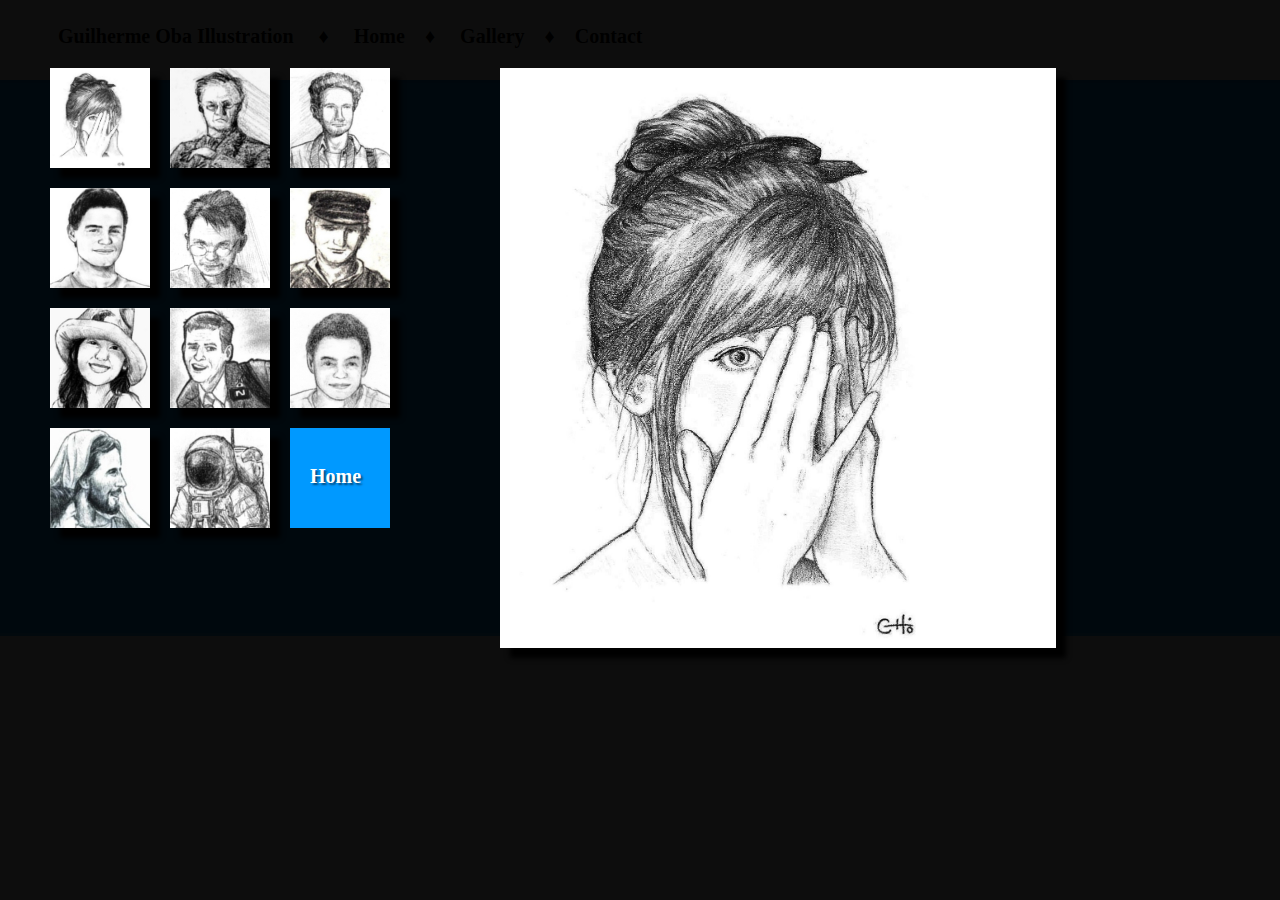
==== gallery.html @ a309bb45 "message" ====
<!DOCTYPE:html>
<html>
<head>
    <title>Guilherme Oba Illustration</title>
	<meta name="title" content="Gallery - Guilherme Oba Illustration">
	<meta name="description" content="portfolio and art gallery for Guilherme Oba">
	<meta name="keywords" content="drawing, illustration, guilherme oba, sketch, art, freelance">
    <link rel="stylesheet" href="Index.css">
    <link rel="shortcut icon" href="Images/icon.jpg">
</head>
<body>
    <!-- top menu -->
    <div id="menubox">  
        <p id="titlename">Guilherme Oba Illustration
            &nbsp;&nbsp;&nbsp;&nbsp;&diams;&nbsp;&nbsp;&nbsp;&nbsp;
            <a href="go_illustration.html" class="plainlink">Home</a>&nbsp;&nbsp;&nbsp;&nbsp;&diams;&nbsp;&nbsp;&nbsp;&nbsp;
            <a href="gallery.html" class="plainlink">Gallery</a>&nbsp;&nbsp;&nbsp;&nbsp;&diams;&nbsp;&nbsp;&nbsp;&nbsp;Contact
        </p>
    
    <!-- bg -->
    <div id="gallerybg"></div>
        
    <!-- display image -->
    <img src="Images/Works/work01.jpg";
         class="gallery">
        
         
         
    <!-- left thumbnail column -->
        <a href="gallery.html">
            <img src="Images/Works/thumbn_works/thumbn_work%201.jpg"         
                 onmouseover="this.src='Images/Works/thumbn_worksclick/thumbn_workclick01.jpg';"
                 onmouseout="this.src='Images/Works/thumbn_works/thumbn_work%201.jpg';"
                 class="leftcolumn" style="margin-top:0"/></a>
        <a href="gallery_02.html">
            <img src="Images/Works/thumbn_works/thumbn_work%202.jpg" 
                 onmouseover="this.src='Images/Works/thumbn_worksclick/thumbn_workclick02.jpg';"
                 onmouseout="this.src='Images/Works/thumbn_works/thumbn_work%202.jpg';"
                 class="leftcolumn" style="margin-top:120"/></a>
        <a href="gallery_03.html">
            <img src="Images/Works/thumbn_works/thumbn_work%203.jpeg" 
                 onmouseover="this.src='Images/Works/thumbn_worksclick/thumbn_workclick03.jpeg';"
                 onmouseout="this.src='Images/Works/thumbn_works/thumbn_work%203.jpeg';"
                 class="leftcolumn" style="margin-top:240"/></a>
        <a href="gallery_04.html">
            <img src="Images/Works/thumbn_works/thumbn_work%204.jpg"
                 onmouseover="this.src='Images/Works/thumbn_worksclick/thumbn_workclick04.jpg';"
                 onmouseout="this.src='Images/Works/thumbn_works/thumbn_work%204.jpg';"
                 class="leftcolumn" style="margin-top:360"></a>
       
        
    <!-- middle thumbnail column -->   
        <a href="gallery_06.html">
            <img src="Images/Works/thumbn_works/thumbn_work%206.jpeg"
                 onmouseover="this.src='Images/Works/thumbn_worksclick/thumbn_workclick06.jpeg';"
                 onmouseout="this.src='Images/Works/thumbn_works/thumbn_work%206.jpeg';"
                 class="middlecolumn" style="margin-top:0"></a>
        <a href="gallery_07.html">
            <img src="Images/Works/thumbn_works/thumbn_work%207.jpg"
                 onmouseover="this.src='Images/Works/thumbn_worksclick/thumbn_workclick07.jpg';"
                 onmouseout="this.src='Images/Works/thumbn_works/thumbn_work%207.jpg';"
                 class="middlecolumn" style="margin-top:120"></a>
        <a href="gallery_08.html">
            <img src="Images/Works/thumbn_works/thumbn_work%208.jpg"
                 onmouseover="this.src='Images/Works/thumbn_worksclick/thumbn_workclick08.jpg';"
                 onmouseout="this.src='Images/Works/thumbn_works/thumbn_work%208.jpg';"
                 class="middlecolumn" style="margin-top:240"></a>
        <a href="gallery_09.html">
            <img src="Images/Works/thumbn_works/thumbn_work%209.jpg"
                 onmouseover="this.src='Images/Works/thumbn_worksclick/thumbn_workclick09.jpg';"
                 onmouseout="this.src='Images/Works/thumbn_works/thumbn_work%209.jpg';"
                 class="middlecolumn" style="margin-top:360"></a>
        
        
    <!-- right thumbnail column -->
        <a href="gallery_11.html">
            <img src="Images/Works/thumbn_works/thumbn_work%2011.jpg"
                 onmouseover="this.src='Images/Works/thumbn_worksclick/thumbn_workclick11.jpg';"
                 onmouseout="this.src='Images/Works/thumbn_works/thumbn_work%2011.jpg';"
                 class="rightcolumn" style="margin-top:0"></a>
        <a href="gallery_05.html">
            <img src="Images/Works/thumbn_works/thumbn_work%205.jpg"
                 onmouseover="this.src='Images/Works/thumbn_worksclick/thumbn_workclick05.jpg';"
                 onmouseout="this.src='Images/Works/thumbn_works/thumbn_work%205.jpg';"
                 class="rightcolumn" style="margin-top:120"></a>
        <a href="gallery_10.html">
            <img src="Images/Works/thumbn_works/thumbn_work%2010.jpg"
                 onmouseover="this.src='Images/Works/thumbn_worksclick/thumbn_workclick10.jpg';"
                 onmouseout="this.src='Images/Works/thumbn_works/thumbn_work%2010.jpg';"
                 class="rightcolumn" style="margin-top:240"></a>

        <a href="go_illustration.html"/>            
            <div id="gallery_home_thumb">
            <p id="gallery_home_text">Home</p>
                
            </div>
        </a>            
        
        
    <!-- blue box -->
    </div>    
        <div id="main" height="auto">  
    </div>
    
</body>

    
</html>
---- Index.css ----
p { color:white; font-family: century gothic; padding-left: 15; z-index: 15 }

#titlename {
    color:black;
    font-size: 20;
    font-weight: bold;
    margin-top: 25;
    padding-left: 50;
}

#menubox {
    height: 55;    
    background-color: #FFFFFF;
    vertical-align: top;
}

#main {
    background-color: #0099FF;
    position: absolute;
    height:550;
    width: 100%;
    left: 0;
    
    border-top-color: #008AE6;
    border-top-style: solid;
    border-bottom-color: #33ADFF;
    border-bottom-style: solid;
}

#box2 {
    background-color: #FFFFFF;
    height: 200;
    color:#0099FF
}

#footer {
    width: 100%;
    position: absolute;
    height: 100;
    left: 0;
    background-color: #e0e0e0;
    margin-top: 1000;
    z-index: 90;
}

#bgshape {
    height:325;
    float:right;
    z-index:5;
}

#cover {
    position: absolute;
    float: right;
    right:300;
    width:275;
    z-index:10;
    top: 38;
    border-top-left-radius: 5;
    border-top-right-radius: 5;
    border-color: #E0E0E0;
}

#orderbutton {
    background-color: #303030;
    width:155;
    height: 85;
    z-index: 60;
    position: absolute;
    border-radius: 6;
    left:108;
    top: 234;
}

#ordertext {
    font-size: 18;
    color: #0099FF;
    position: absolute;
    z-index: 30;
    bottom:2;
    font-weight: bold;
    text-shadow: 2px 2px 2px #080808;
    
}

#blackbg {
    position: absolute;
    width: 1277;
    height: 800;
    top: 0;
    z-index: 100;
    left:0;
    opacity: 0.8;
}

#gallerybg {
    position: absolute;
    width: 100%;
    height: 100%;
    left: 0;
    top: 0;
    z-index: 90;
    background-color: black;
    opacity: 0.95;
}

#iframe {
    position:absolute;
    z-index:100;
    left: 500;
    height: 580;
    border-radius: 20;
    box-shadow: 10px 10px 5px #000000;
}

#bgpic {
    top:735 ;
    right: 50;
    z-index: 10;
    position: absolute;
    
}

.thumbs {
    top:500;
    z-index: 40;
    position: absolute;
    width:100;
    border-radius: 10;
    box-shadow: 10px 10px 5px #005C99 ;
    float: right
}

/* #288EDF */

.one {
    z-index:45;
    position: absolute;
    float: left;
    padding-top: 130;
}

.plainlink {
    text-decoration: none;
    color: inherit  
}

.gallery {
    position:absolute;
    z-index:100;
    left: 500;
    height: 580;
    border-radius: 20;
    box-shadow: 10px 10px 5px #000000;
}

.leftcolumn {
    width: 100;
    height: 100;
    position: absolute;
    z-index: 90;
    left:50;
    border-radius: 10;
    box-shadow: 10px 10px 5px #000000;
}

.middlecolumn {
    width: 100;
    height: 100;
    position: absolute;
    z-index: 90;
    left:170;
    border-radius: 10;
    box-shadow: 10px 10px 5px #000000;
}

.rightcolumn {
    width: 100;
    height: 100;
    position: absolute;
    z-index: 90;
    left:290;
    border-radius: 10;
    box-shadow: 10px 10px 5px #000000;
}

#gallery_home_thumb {
    width:100;
    height: 100;
    position: absolute;
    z-index: 90;
    left: 290;
    border-radius: 10;
    background-color:#0099FF;
    margin-top:360;
}

#gallery_home_text {
    color:#FFFFFF;
    font-size: 20;
    font-weight: bold;
    padding-top: 17;
    padding-left: 20;
    text-shadow: 2px 2px 2px #004C80;
    z-index: 95
}

#fb-root {
    position: absolute;
    bottom: 0;
    left: 0;
    z-index: 98;
    
}
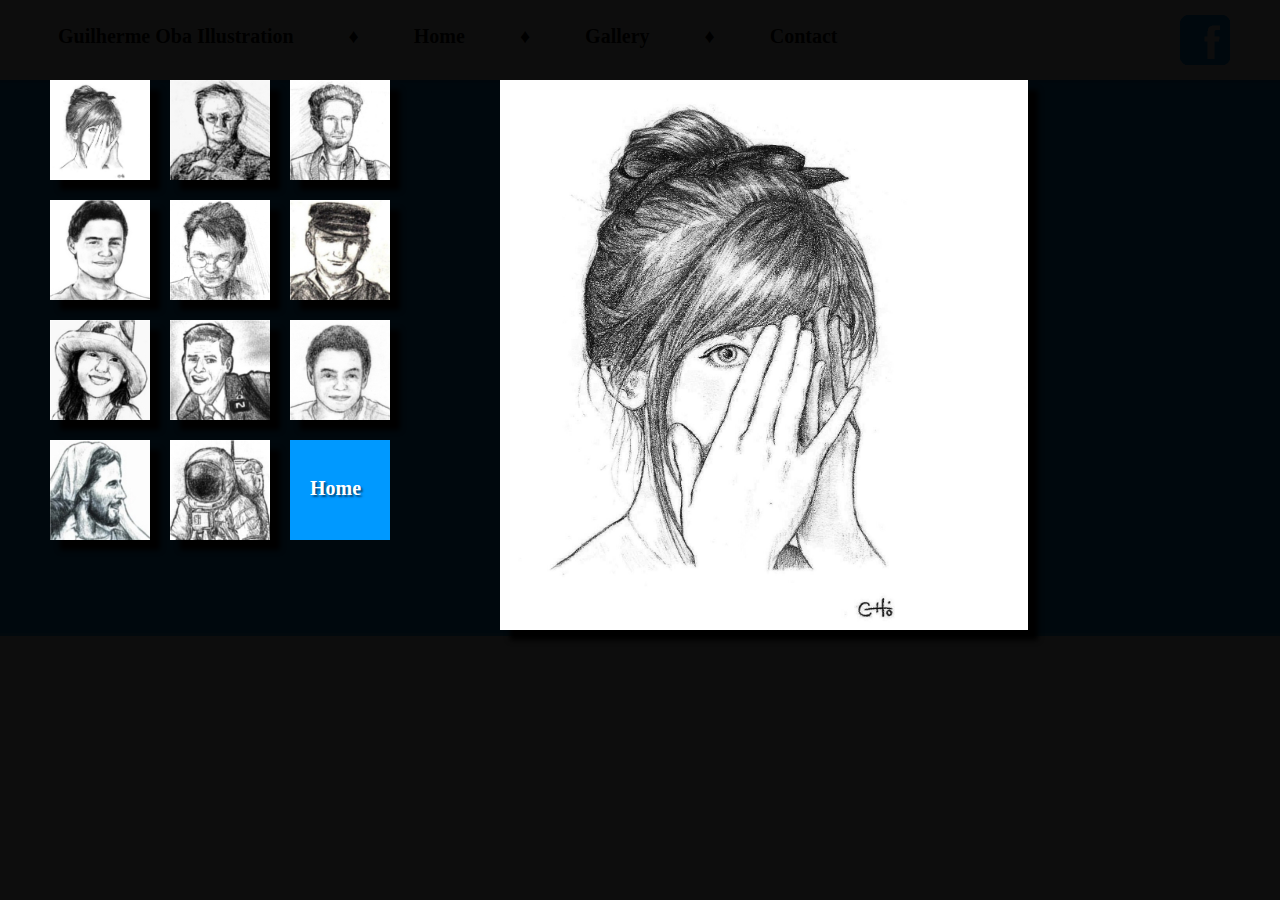
==== commit a3ea17e8: "First Commit" ====
--- a/gallery.html
+++ b/gallery.html
@@ -4,105 +4,150 @@
     <title>Guilherme Oba Illustration</title>
 	<meta name="title" content="Gallery - Guilherme Oba Illustration">
 	<meta name="description" content="portfolio and art gallery for Guilherme Oba">
-	<meta name="keywords" content="drawing, illustration, guilherme oba, sketch, art, freelance">
+	<meta name="keywords" content="drawing, illustration, guilherme oba, sketch, art, freelancer">
     <link rel="stylesheet" href="Index.css">
     <link rel="shortcut icon" href="Images/icon.jpg">
 </head>
 <body>
-    <!-- top menu -->
-    <div id="menubox">  
-        <p id="titlename">Guilherme Oba Illustration
-            &nbsp;&nbsp;&nbsp;&nbsp;&diams;&nbsp;&nbsp;&nbsp;&nbsp;
-            <a href="go_illustration.html" class="plainlink">Home</a>&nbsp;&nbsp;&nbsp;&nbsp;&diams;&nbsp;&nbsp;&nbsp;&nbsp;
-            <a href="gallery.html" class="plainlink">Gallery</a>&nbsp;&nbsp;&nbsp;&nbsp;&diams;&nbsp;&nbsp;&nbsp;&nbsp;Contact
-        </p>
     
-    <!-- bg -->
-    <div id="gallerybg"></div>
-        
-    <!-- display image -->
+<!-- bg top menu -->
+    <div id="menu_box">
+        <ul id="title_menu">
+            <li class="menu_list">
+                <a href="go_illustration.html";
+                   class="plainlink">
+                    Guilherme Oba Illustration
+                </a>
+            </li>
+            <li class="diamond_separator">&diams;</li>
+            <li class="menu_list">
+                <a href="go_illustration.html";
+                   class="plainlink">
+                    Home
+                </a>
+            </li>
+            <li class="diamond_separator">&diams;</li>
+            <li class="menu_list">
+                <a href="gallery.html";
+                   class="plainlink">
+                    Gallery
+                </a>
+            </li>
+            <li class="diamond_separator">&diams;</li>
+            <li class="menu_list">
+                <a href="#footer";
+                   class="plainlink">
+                    Contact
+                </a>
+            </li>
+        </ul>
+        <a href="https://www.facebook.com/guilhermeoba.illustration";
+           target="_blank">
+            <img src="Images/facebook-6-xxlblue.png";
+                 id="menu_FBlink">
+        </a> 
+    </div>   
+    
+<!-- bg -->
+    <div id="gallerybg">
+    </div>
+    
+<!-- display image -->
     <img src="Images/Works/work01.jpg";
          class="gallery">
-        
-         
-         
-    <!-- left thumbnail column -->
-        <a href="gallery.html">
-            <img src="Images/Works/thumbn_works/thumbn_work%201.jpg"         
-                 onmouseover="this.src='Images/Works/thumbn_worksclick/thumbn_workclick01.jpg';"
-                 onmouseout="this.src='Images/Works/thumbn_works/thumbn_work%201.jpg';"
-                 class="leftcolumn" style="margin-top:0"/></a>
-        <a href="gallery_02.html">
-            <img src="Images/Works/thumbn_works/thumbn_work%202.jpg" 
-                 onmouseover="this.src='Images/Works/thumbn_worksclick/thumbn_workclick02.jpg';"
-                 onmouseout="this.src='Images/Works/thumbn_works/thumbn_work%202.jpg';"
-                 class="leftcolumn" style="margin-top:120"/></a>
-        <a href="gallery_03.html">
-            <img src="Images/Works/thumbn_works/thumbn_work%203.jpeg" 
-                 onmouseover="this.src='Images/Works/thumbn_worksclick/thumbn_workclick03.jpeg';"
-                 onmouseout="this.src='Images/Works/thumbn_works/thumbn_work%203.jpeg';"
-                 class="leftcolumn" style="margin-top:240"/></a>
-        <a href="gallery_04.html">
-            <img src="Images/Works/thumbn_works/thumbn_work%204.jpg"
-                 onmouseover="this.src='Images/Works/thumbn_worksclick/thumbn_workclick04.jpg';"
-                 onmouseout="this.src='Images/Works/thumbn_works/thumbn_work%204.jpg';"
-                 class="leftcolumn" style="margin-top:360"></a>
+                 
+<!-- left thumbnail column -->
+    <a href="gallery.html">
+        <img src="Images/Works/thumbn_works/thumbn_work%201.jpg";
+             onmouseover="this.src='Images/Works/thumbn_worksclick/thumbn_workclick01.jpg';";
+             onmouseout="this.src='Images/Works/thumbn_works/thumbn_work%201.jpg';";
+             class="leftcolumn";
+             id="left_col_1"/>
+    </a>
+    <a href="gallery_02.html">
+        <img src="Images/Works/thumbn_works/thumbn_work%202.jpg";
+             onmouseover="this.src='Images/Works/thumbn_worksclick/thumbn_workclick02.jpg';";
+             onmouseout="this.src='Images/Works/thumbn_works/thumbn_work%202.jpg';";
+             class="leftcolumn";
+             id="left_col_2"/>
+    </a>
+    <a href="gallery_03.html">
+        <img src="Images/Works/thumbn_works/thumbn_work%203.jpeg";
+            onmouseover="this.src='Images/Works/thumbn_worksclick/thumbn_workclick03.jpeg';";
+            onmouseout="this.src='Images/Works/thumbn_works/thumbn_work%203.jpeg';";
+            class="leftcolumn";
+            id="left_col_3"/>
+    </a>
+    <a href="gallery_04.html">
+        <img src="Images/Works/thumbn_works/thumbn_work%204.jpg";
+             onmouseover="this.src='Images/Works/thumbn_worksclick/thumbn_workclick04.jpg';";
+             onmouseout="this.src='Images/Works/thumbn_works/thumbn_work%204.jpg';";
+             class="leftcolumn";
+             id="left_col_4"/>
+        </a>
        
-        
-    <!-- middle thumbnail column -->   
-        <a href="gallery_06.html">
-            <img src="Images/Works/thumbn_works/thumbn_work%206.jpeg"
-                 onmouseover="this.src='Images/Works/thumbn_worksclick/thumbn_workclick06.jpeg';"
-                 onmouseout="this.src='Images/Works/thumbn_works/thumbn_work%206.jpeg';"
-                 class="middlecolumn" style="margin-top:0"></a>
-        <a href="gallery_07.html">
-            <img src="Images/Works/thumbn_works/thumbn_work%207.jpg"
-                 onmouseover="this.src='Images/Works/thumbn_worksclick/thumbn_workclick07.jpg';"
-                 onmouseout="this.src='Images/Works/thumbn_works/thumbn_work%207.jpg';"
-                 class="middlecolumn" style="margin-top:120"></a>
-        <a href="gallery_08.html">
-            <img src="Images/Works/thumbn_works/thumbn_work%208.jpg"
-                 onmouseover="this.src='Images/Works/thumbn_worksclick/thumbn_workclick08.jpg';"
-                 onmouseout="this.src='Images/Works/thumbn_works/thumbn_work%208.jpg';"
-                 class="middlecolumn" style="margin-top:240"></a>
-        <a href="gallery_09.html">
-            <img src="Images/Works/thumbn_works/thumbn_work%209.jpg"
-                 onmouseover="this.src='Images/Works/thumbn_worksclick/thumbn_workclick09.jpg';"
-                 onmouseout="this.src='Images/Works/thumbn_works/thumbn_work%209.jpg';"
-                 class="middlecolumn" style="margin-top:360"></a>
-        
-        
-    <!-- right thumbnail column -->
-        <a href="gallery_11.html">
-            <img src="Images/Works/thumbn_works/thumbn_work%2011.jpg"
-                 onmouseover="this.src='Images/Works/thumbn_worksclick/thumbn_workclick11.jpg';"
-                 onmouseout="this.src='Images/Works/thumbn_works/thumbn_work%2011.jpg';"
-                 class="rightcolumn" style="margin-top:0"></a>
-        <a href="gallery_05.html">
-            <img src="Images/Works/thumbn_works/thumbn_work%205.jpg"
-                 onmouseover="this.src='Images/Works/thumbn_worksclick/thumbn_workclick05.jpg';"
-                 onmouseout="this.src='Images/Works/thumbn_works/thumbn_work%205.jpg';"
-                 class="rightcolumn" style="margin-top:120"></a>
-        <a href="gallery_10.html">
-            <img src="Images/Works/thumbn_works/thumbn_work%2010.jpg"
-                 onmouseover="this.src='Images/Works/thumbn_worksclick/thumbn_workclick10.jpg';"
-                 onmouseout="this.src='Images/Works/thumbn_works/thumbn_work%2010.jpg';"
-                 class="rightcolumn" style="margin-top:240"></a>
-
-        <a href="go_illustration.html"/>            
-            <div id="gallery_home_thumb">
-            <p id="gallery_home_text">Home</p>
-                
-            </div>
-        </a>            
-        
-        
-    <!-- blue box -->
-    </div>    
-        <div id="main" height="auto">  
+<!-- middle thumbnail column -->   
+    <a href="gallery_06.html">
+        <img src="Images/Works/thumbn_works/thumbn_work%206.jpeg";
+             onmouseover="this.src='Images/Works/thumbn_worksclick/thumbn_workclick06.jpeg';";
+             onmouseout="this.src='Images/Works/thumbn_works/thumbn_work%206.jpeg';";
+             class="middlecolumn";
+             id="mid_col_1"/>
+    </a>
+    <a href="gallery_07.html">
+        <img src="Images/Works/thumbn_works/thumbn_work%207.jpg";
+             onmouseover="this.src='Images/Works/thumbn_worksclick/thumbn_workclick07.jpg';";
+             onmouseout="this.src='Images/Works/thumbn_works/thumbn_work%207.jpg';";
+             class="middlecolumn";
+             id="mid_col_2"/>
+    </a>
+    <a href="gallery_08.html">
+        <img src="Images/Works/thumbn_works/thumbn_work%208.jpg";
+             onmouseover="this.src='Images/Works/thumbn_worksclick/thumbn_workclick08.jpg';";
+             onmouseout="this.src='Images/Works/thumbn_works/thumbn_work%208.jpg';";
+             class="middlecolumn";
+             id="mid_col_3"/>
+    </a>
+    <a href="gallery_09.html">
+        <img src="Images/Works/thumbn_works/thumbn_work%209.jpg";
+             onmouseover="this.src='Images/Works/thumbn_worksclick/thumbn_workclick09.jpg';";
+             onmouseout="this.src='Images/Works/thumbn_works/thumbn_work%209.jpg';";
+             class="middlecolumn";
+             id="mid_col_4"/>
+    </a>
+            
+<!-- right thumbnail column -->
+    <a href="gallery_11.html">
+        <img src="Images/Works/thumbn_works/thumbn_work%2011.jpg";
+             onmouseover="this.src='Images/Works/thumbn_worksclick/thumbn_workclick11.jpg';";
+             onmouseout="this.src='Images/Works/thumbn_works/thumbn_work%2011.jpg';";
+             class="rightcolumn";
+             id="right_col_1"/>
+    </a>
+    <a href="gallery_05.html">
+        <img src="Images/Works/thumbn_works/thumbn_work%205.jpg";
+             onmouseover="this.src='Images/Works/thumbn_worksclick/thumbn_workclick05.jpg';";
+             onmouseout="this.src='Images/Works/thumbn_works/thumbn_work%205.jpg';";
+             class="rightcolumn";
+             id="right_col_2"/>
+    </a>
+    <a href="gallery_10.html">
+        <img src="Images/Works/thumbn_works/thumbn_work%2010.jpg";
+             onmouseover="this.src='Images/Works/thumbn_worksclick/thumbn_workclick10.jpg';";
+             onmouseout="this.src='Images/Works/thumbn_works/thumbn_work%2010.jpg';";
+             class="rightcolumn";
+             id="right_col_3"/>
+    </a>
+    <a href="go_illustration.html"/>
+        <div id="gallery_home_thumb">
+            <p id="gallery_home_text">
+                Home
+            </p>    
+        </div>
+    </a>            
+    
+<!-- bg blue box -->
+    <div id="main" height="auto">  
     </div>
-    
 </body>
-
-    
 </html>--- a/Index.css
+++ b/Index.css
@@ -1,6 +1,80 @@
-p { color:white; font-family: century gothic; padding-left: 15; z-index: 15 }
-
-#titlename {
+/* generics */
+p, ul { color:white; font-family: century gothic; padding-left: 15; z-index: 15 } 
+
+/* classes */
+.menu_list {
+    display: inline-block;
+}
+
+.plainlink {
+    text-decoration: none;
+    color: inherit  
+}
+
+.diamond_separator {
+    display:inline-block;
+    margin-left:50px;
+    margin-right: 50px;
+}
+
+.gallery {
+    position:absolute;
+    z-index:100;
+    left: 500;
+    height: 550;
+    border-radius: 20;
+    box-shadow: 10px 10px 5px #000000;
+}
+
+.leftcolumn {
+    width: 100;
+    height: 100;
+    position: absolute;
+    z-index: 90;
+    left:50;
+    border-radius: 10;
+    box-shadow: 10px 10px 5px #000000;
+}
+
+.middlecolumn {
+    width: 100;
+    height: 100;
+    position: absolute;
+    z-index: 90;
+    left:170;
+    border-radius: 10;
+    box-shadow: 10px 10px 5px #000000;
+}
+
+.rightcolumn {
+    width: 100;
+    height: 100;
+    position: absolute;
+    z-index: 90;
+    left:290;
+    border-radius: 10;
+    box-shadow: 10px 10px 5px #000000;
+}
+
+.one {
+    z-index:45;
+    position: absolute;
+    float: left;
+    padding-top: 130;
+}
+.thumbs {
+    top:500;
+    z-index: 40;
+    position: absolute;
+    width:100;
+    border-radius: 10;
+    box-shadow: 10px 10px 5px #005C99 ;
+    float: right
+}
+
+/* identities */
+#title_menu {
+    list-style-type: none;
     color:black;
     font-size: 20;
     font-weight: bold;
@@ -8,10 +82,30 @@
     padding-left: 50;
 }
 
-#menubox {
+#menu_box {
     height: 55;    
     background-color: #FFFFFF;
     vertical-align: top;
+}
+
+#menu_FBlink {
+    position:absolute;
+    z-index:90;
+    right:50;
+    top:15;
+    width:50
+}
+
+#cover {
+    position: absolute;
+    float: right;
+    right:300;
+    width:275;
+    z-index:10;
+    top: 38;
+    border-top-left-radius: 5;
+    border-top-right-radius: 5;
+    border-color: #E0E0E0;
 }
 
 #main {
@@ -27,38 +121,27 @@
     border-bottom-style: solid;
 }
 
-#box2 {
-    background-color: #FFFFFF;
-    height: 200;
-    color:#0099FF
-}
-
-#footer {
-    width: 100%;
-    position: absolute;
-    height: 100;
-    left: 0;
-    background-color: #e0e0e0;
-    margin-top: 1000;
-    z-index: 90;
+#floating_title {
+    position:absolute;
+    color:white;
+    font-size:40;
+    padding-left:100;
+    margin-top:100;
+    z-index:30;
+}
+
+#floating_subtitle {
+    color:white;
+    font-size:20;
+    z-index:30;
+    padding-top:150;
+    padding-left:100
 }
 
 #bgshape {
     height:325;
     float:right;
     z-index:5;
-}
-
-#cover {
-    position: absolute;
-    float: right;
-    right:300;
-    width:275;
-    z-index:10;
-    top: 38;
-    border-top-left-radius: 5;
-    border-top-right-radius: 5;
-    border-color: #E0E0E0;
 }
 
 #orderbutton {
@@ -80,17 +163,96 @@
     bottom:2;
     font-weight: bold;
     text-shadow: 2px 2px 2px #080808;
+}
+
+#zoom {
+    padding-left:320
+}
+
+#separator {
+    padding-left:49%;
+    font-size:25;
+    padding-top:110;
+}
+
+#check_gallery {
+    padding-left:60%;
+}
+
+#thumb2 {
+    margin-left:15%;
+}
+
+#thumb3 {
+    margin-left:30%;
+}
+
+#thumb4 {
+    margin-left:45%;
+}
+
+#thumb5 {
+    margin-left:60%;
+}
+
+#thumb6 {
+    margin-left:75%;
+}
+
+#box2 {
+    background-color: #FFFFFF;
+    height: 200;
+    color:#0099FF
+}
+
+#contact_info_title {
+    position:absolute;
+    margin-top:100;
+    margin-left:50;
+    font-size:20;
+    top:700;
+    color:#0099FF
+}
+
+#FBcontact_icon {
+    margin-left:200;
+    height:40;
+    float:left;
+    position:absolute;
+    top:860;
+}
+
+#contact_info_name {
+    font-size:20;
+    color:#0099FF;
+    position:absolute;
+    top:850;
+    left:250;
+}
+
+#email {
+    padding-left:258;
+    color:#0099FF;
+    position:absolute;
+    top:900;
+}
+
+#bgpic {
+    top:735 ;
+    right: 50;
+    z-index: 10;
+    position: absolute;
     
 }
 
-#blackbg {
-    position: absolute;
-    width: 1277;
-    height: 800;
-    top: 0;
-    z-index: 100;
-    left:0;
-    opacity: 0.8;
+#footer {
+    width: 100%;
+    position: absolute;
+    height: 100;
+    left: 0;
+    background-color: #e0e0e0;
+    margin-top: 900;
+    z-index: 90;
 }
 
 #gallerybg {
@@ -104,84 +266,48 @@
     opacity: 0.95;
 }
 
-#iframe {
-    position:absolute;
-    z-index:100;
-    left: 500;
-    height: 580;
-    border-radius: 20;
-    box-shadow: 10px 10px 5px #000000;
-}
-
-#bgpic {
-    top:735 ;
-    right: 50;
-    z-index: 10;
-    position: absolute;
+#left_col_1 {
+    margin-top:0;
+}
+
+#left_col_2 {
+    margin-top:120;
+}
+
+#left_col_3 {
+    margin-top:240;
+}
+
+#left_col_4 {
+    margin-top:360;
+}
     
-}
-
-.thumbs {
-    top:500;
-    z-index: 40;
-    position: absolute;
-    width:100;
-    border-radius: 10;
-    box-shadow: 10px 10px 5px #005C99 ;
-    float: right
-}
-
-/* #288EDF */
-
-.one {
-    z-index:45;
-    position: absolute;
-    float: left;
-    padding-top: 130;
-}
-
-.plainlink {
-    text-decoration: none;
-    color: inherit  
-}
-
-.gallery {
-    position:absolute;
-    z-index:100;
-    left: 500;
-    height: 580;
-    border-radius: 20;
-    box-shadow: 10px 10px 5px #000000;
-}
-
-.leftcolumn {
-    width: 100;
-    height: 100;
-    position: absolute;
-    z-index: 90;
-    left:50;
-    border-radius: 10;
-    box-shadow: 10px 10px 5px #000000;
-}
-
-.middlecolumn {
-    width: 100;
-    height: 100;
-    position: absolute;
-    z-index: 90;
-    left:170;
-    border-radius: 10;
-    box-shadow: 10px 10px 5px #000000;
-}
-
-.rightcolumn {
-    width: 100;
-    height: 100;
-    position: absolute;
-    z-index: 90;
-    left:290;
-    border-radius: 10;
-    box-shadow: 10px 10px 5px #000000;
+#mid_col_1 {
+    margin-top:0;
+}
+
+#mid_col_2 {
+    margin-top:120;
+}
+
+#mid_col_3 {
+    margin-top:240;
+}
+
+#mid_col_4 {
+    margin-top:360;
+}
+
+#right_col_1 {
+    margin-top:0;
+}
+
+#right_col_2 {
+    margin-top:120;
+}
+
+#right_col_3 {
+    margin-top:240;
 }
 
 #gallery_home_thumb {
@@ -203,12 +329,4 @@
     padding-left: 20;
     text-shadow: 2px 2px 2px #004C80;
     z-index: 95
-}
-
-#fb-root {
-    position: absolute;
-    bottom: 0;
-    left: 0;
-    z-index: 98;
-    
 }